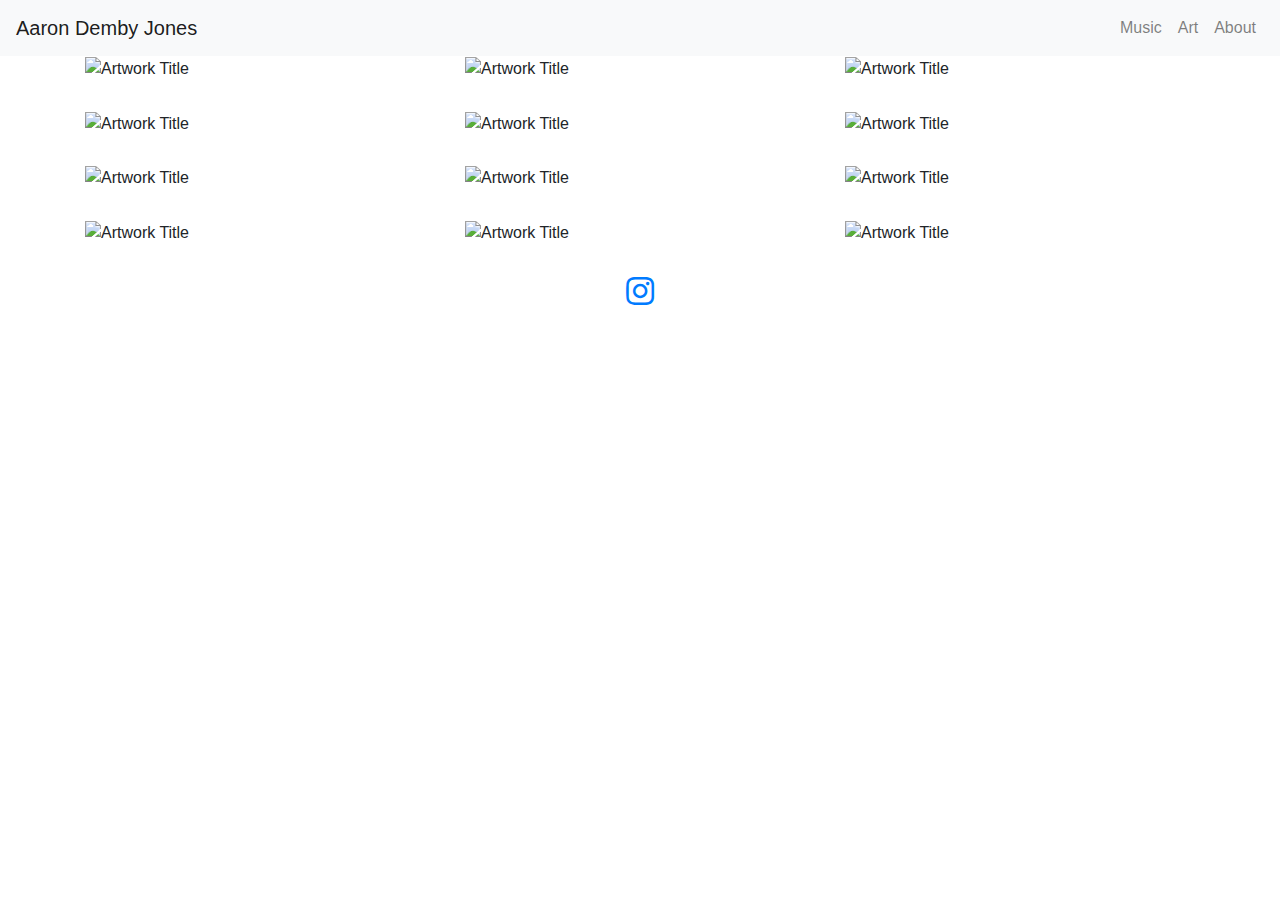
==== index.html @ e670ad83 "Initial commit of personal website with Git LFS" ====
<!DOCTYPE html>
<html lang="en">
<head>
    <meta charset="UTF-8">
    <meta name="viewport" content="width=device-width, initial-scale=1.0">
    <title>adj</title>
    <link href="https://stackpath.bootstrapcdn.com/bootstrap/4.5.2/css/bootstrap.min.css" rel="stylesheet">
    <link rel="stylesheet" href="https://cdnjs.cloudflare.com/ajax/libs/font-awesome/5.15.3/css/all.min.css">
    <style>
        .gallery-item {
            margin-bottom: 30px;
        }
        .footer {
            position: fixed;
            left: 0;
            bottom: 0;
            width: 100%;
            text-align: left;
            padding: 10px 20px;
            font-size: 0.8em; /* Adjust font size as needed */
            background-color: #f8f9fa; /* Adjust the background color as needed */
        }
        .social-media-icons a {
            margin: 0 10px;
            color: white; /* Icon color */
            font-size: 24px; /* Icon size */
        }

        .social-media-icons a:hover {
            color: #007bff; /* Icon hover color */
        }

    </style>
</head>
<body>
    <header>
        <nav class="navbar navbar-expand-lg navbar-light bg-light">
            <a class="navbar-brand" href="index.html">Aaron Demby Jones</a>
            <button class="navbar-toggler" type="button" data-toggle="collapse" data-target="#navbarNav" aria-controls="navbarNav" aria-expanded="false" aria-label="Toggle navigation">
                <span class="navbar-toggler-icon"></span>
            </button>
            <div class="collapse navbar-collapse" id="navbarNav">
                <ul class="navbar-nav ml-auto">
                    <li class="nav-item"><a class="nav-link" href="music.html">Music</a></li>
                    <li class="nav-item"><a class="nav-link" href="art.html">Art</a></li>
                    <li class="nav-item"><a class="nav-link" href="about.html">About</a></li>
                </ul>
            </div>
        </nav>
    </header>
    <main class="container">
        <div class="row">
            <!-- Gallery items here (sample) -->
            <div class="col-md-4 gallery-item">
                <img src="images/crows.gif" class="img-fluid" alt="Artwork Title">
                <!-- <p class="text-center">Artwork Title</p> -->
            </div>
            <div class="col-md-4 gallery-item">
                <img src="images/piano-melt.gif" class="img-fluid" alt="Artwork Title">
                <!-- <p class="text-center">Artwork Title</p> -->
            </div>
            <div class="col-md-4 gallery-item">
                <img src="images/eye-upscale.png" class="img-fluid" alt="Artwork Title">
                <!-- <p class="text-center">Artwork Title</p> -->
            </div>
            <div class="col-md-4 gallery-item">
                <img src="images/electricity.gif" class="img-fluid" alt="Artwork Title">
                <!-- <p class="text-center">Artwork Title</p> -->
            </div>
            
            <div class="col-md-4 gallery-item">
                <img src="images/fire.png" class="img-fluid" alt="Artwork Title">
                <!-- <p class="text-center">Artwork Title</p> -->
            </div>
            <div class="col-md-4 gallery-item">
                <img src="images/layers.png" class="img-fluid" alt="Artwork Title">
                <!-- <p class="text-center">Artwork Title</p> -->
            </div>
            <div class="col-md-4 gallery-item">
                <img src="images/silk.png" class="img-fluid" alt="Artwork Title">
                <!-- <p class="text-center">Artwork Title</p> -->
            </div>
            <div class="col-md-4 gallery-item">
                <img src="images/warmth.png" class="img-fluid" alt="Artwork Title">
                <!-- <p class="text-center">Artwork Title</p> -->
            </div>
            <div class="col-md-4 gallery-item">
                <img src="images/wisps.png" class="img-fluid" alt="Artwork Title">
                <!-- <p class="text-center">Artwork Title</p> -->
            </div>
            <div class="col-md-4 gallery-item">
                <img src="images/snow.png" class="img-fluid" alt="Artwork Title">
                <!-- <p class="text-center">Artwork Title</p> -->
            </div>
            <div class="col-md-4 gallery-item">
                <img src="images/compressed_spiral.png" class="img-fluid" alt="Artwork Title">
                <!-- <p class="text-center">Artwork Title</p> -->
            </div>
            <div class="col-md-4 gallery-item">
                <img src="images/darker_rotated_zeros.png" class="img-fluid" alt="Artwork Title">
                <!-- <p class="text-center">Artwork Title</p> -->
            </div>
           
        </div>
    </main>
 
    <footer>
        <div class="container text-center">
            <!-- <a href="your-twitter-url" class="m-2"> -->
                <!-- <i class="fab fa-twitter fa-2x"></i> -->
            <!-- </a> -->
            <!-- <a href="your-facebook-url" class="m-2"> -->
                <!-- <i class="fab fa-facebook-f fa-2x"></i> -->
            </a>
            <a href="https://www.instagram.com/aarondembyjonesmusic/" target="_blank" class="m-2">
                <i class="fab fa-instagram fa-2x"></i>
            </a>
            <!-- Add more icons as needed -->
        </div>
    </footer>
    
    
    
    <script src="https://code.jquery.com/jquery-3.5.1.slim.min.js"></script>
    <script src="https://cdn.jsdelivr.net/npm/@popperjs/core@2.0/dist/umd/popper.min.js"></script>
    <script src="https://stackpath.bootstrapcdn.com/bootstrap/4.5.2/js/bootstrap.min.js"></script>
</body>
</html>


<div class="social-media-icons">
    
    <!-- Add more icons as needed -->
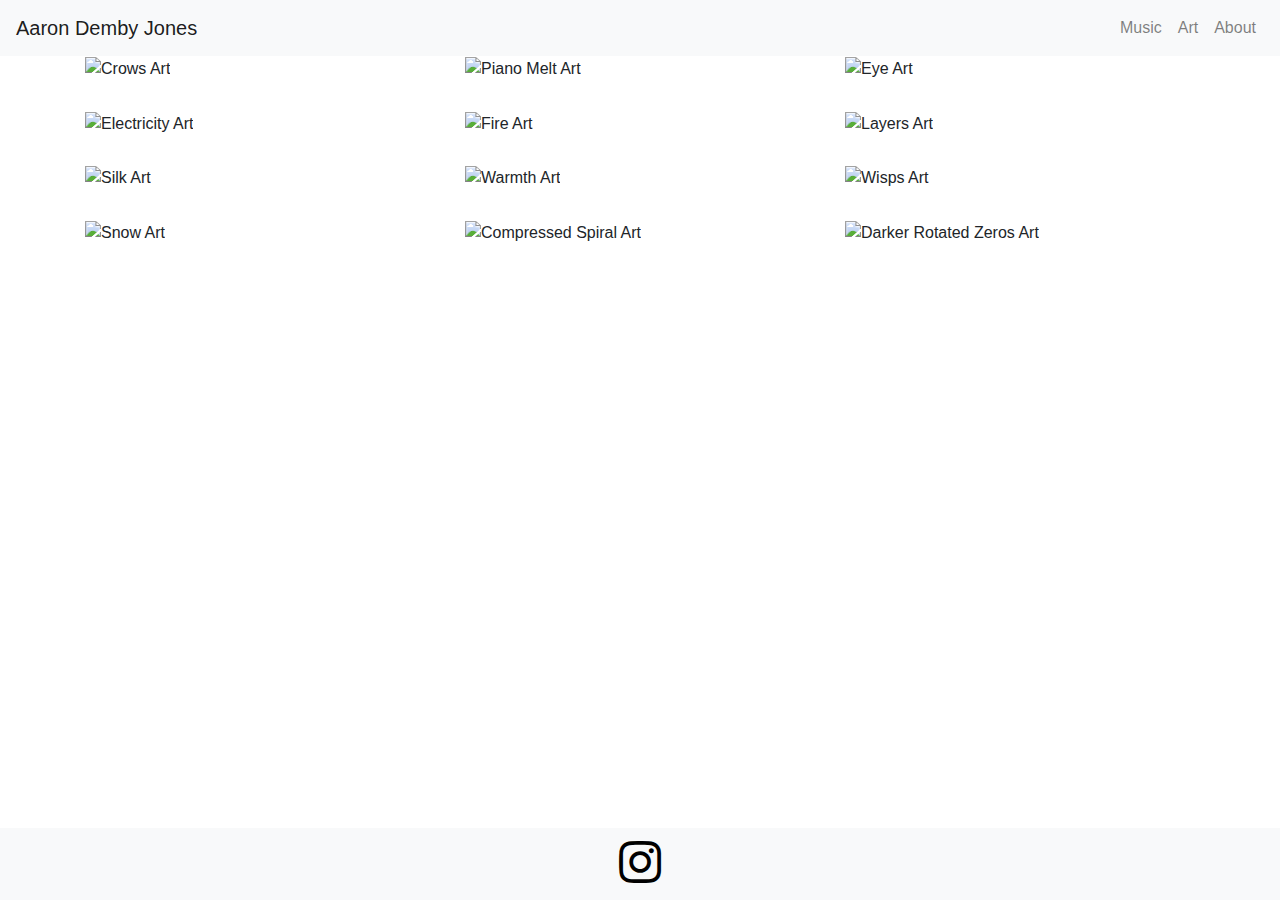
==== commit 4d6df15a: "Add styles.css for more modular code" ====
--- a/index.html
+++ b/index.html
@@ -3,34 +3,13 @@
 <head>
     <meta charset="UTF-8">
     <meta name="viewport" content="width=device-width, initial-scale=1.0">
-    <title>adj</title>
+    <title>Aaron Demby Jones Portfolio</title>
+
+    <!-- External CSS -->
     <link href="https://stackpath.bootstrapcdn.com/bootstrap/4.5.2/css/bootstrap.min.css" rel="stylesheet">
     <link rel="stylesheet" href="https://cdnjs.cloudflare.com/ajax/libs/font-awesome/5.15.3/css/all.min.css">
-    <style>
-        .gallery-item {
-            margin-bottom: 30px;
-        }
-        .footer {
-            position: fixed;
-            left: 0;
-            bottom: 0;
-            width: 100%;
-            text-align: left;
-            padding: 10px 20px;
-            font-size: 0.8em; /* Adjust font size as needed */
-            background-color: #f8f9fa; /* Adjust the background color as needed */
-        }
-        .social-media-icons a {
-            margin: 0 10px;
-            color: white; /* Icon color */
-            font-size: 24px; /* Icon size */
-        }
+    <link rel="stylesheet" href="styles.css"> <!-- External stylesheet -->
 
-        .social-media-icons a:hover {
-            color: #007bff; /* Icon hover color */
-        }
-
-    </style>
 </head>
 <body>
     <header>
@@ -48,86 +27,63 @@
             </div>
         </nav>
     </header>
+
     <main class="container">
         <div class="row">
-            <!-- Gallery items here (sample) -->
+            <!-- Gallery items -->
             <div class="col-md-4 gallery-item">
-                <img src="images/crows.gif" class="img-fluid" alt="Artwork Title">
-                <!-- <p class="text-center">Artwork Title</p> -->
+                <img src="images/crows.gif" class="img-fluid" alt="Crows Art">
             </div>
             <div class="col-md-4 gallery-item">
-                <img src="images/piano-melt.gif" class="img-fluid" alt="Artwork Title">
-                <!-- <p class="text-center">Artwork Title</p> -->
+                <img src="images/piano-melt.gif" class="img-fluid" alt="Piano Melt Art">
             </div>
             <div class="col-md-4 gallery-item">
-                <img src="images/eye-upscale.png" class="img-fluid" alt="Artwork Title">
-                <!-- <p class="text-center">Artwork Title</p> -->
+                <img src="images/eye-upscale.png" class="img-fluid" alt="Eye Art">
             </div>
             <div class="col-md-4 gallery-item">
-                <img src="images/electricity.gif" class="img-fluid" alt="Artwork Title">
-                <!-- <p class="text-center">Artwork Title</p> -->
-            </div>
-            
-            <div class="col-md-4 gallery-item">
-                <img src="images/fire.png" class="img-fluid" alt="Artwork Title">
-                <!-- <p class="text-center">Artwork Title</p> -->
+                <img src="images/electricity.gif" class="img-fluid" alt="Electricity Art">
             </div>
             <div class="col-md-4 gallery-item">
-                <img src="images/layers.png" class="img-fluid" alt="Artwork Title">
-                <!-- <p class="text-center">Artwork Title</p> -->
+                <img src="images/fire.png" class="img-fluid" alt="Fire Art">
             </div>
             <div class="col-md-4 gallery-item">
-                <img src="images/silk.png" class="img-fluid" alt="Artwork Title">
-                <!-- <p class="text-center">Artwork Title</p> -->
+                <img src="images/layers.png" class="img-fluid" alt="Layers Art">
             </div>
             <div class="col-md-4 gallery-item">
-                <img src="images/warmth.png" class="img-fluid" alt="Artwork Title">
-                <!-- <p class="text-center">Artwork Title</p> -->
+                <img src="images/silk.png" class="img-fluid" alt="Silk Art">
             </div>
             <div class="col-md-4 gallery-item">
-                <img src="images/wisps.png" class="img-fluid" alt="Artwork Title">
-                <!-- <p class="text-center">Artwork Title</p> -->
+                <img src="images/warmth.png" class="img-fluid" alt="Warmth Art">
             </div>
             <div class="col-md-4 gallery-item">
-                <img src="images/snow.png" class="img-fluid" alt="Artwork Title">
-                <!-- <p class="text-center">Artwork Title</p> -->
+                <img src="images/wisps.png" class="img-fluid" alt="Wisps Art">
             </div>
             <div class="col-md-4 gallery-item">
-                <img src="images/compressed_spiral.png" class="img-fluid" alt="Artwork Title">
-                <!-- <p class="text-center">Artwork Title</p> -->
+                <img src="images/snow.png" class="img-fluid" alt="Snow Art">
             </div>
             <div class="col-md-4 gallery-item">
-                <img src="images/darker_rotated_zeros.png" class="img-fluid" alt="Artwork Title">
-                <!-- <p class="text-center">Artwork Title</p> -->
+                <img src="images/compressed_spiral.png" class="img-fluid" alt="Compressed Spiral Art">
             </div>
-           
+            <div class="col-md-4 gallery-item">
+                <img src="images/darker_rotated_zeros.png" class="img-fluid" alt="Darker Rotated Zeros Art">
+            </div>
         </div>
     </main>
- 
-    <footer>
+
+    <footer class="footer bg-light">
         <div class="container text-center">
-            <!-- <a href="your-twitter-url" class="m-2"> -->
-                <!-- <i class="fab fa-twitter fa-2x"></i> -->
-            <!-- </a> -->
-            <!-- <a href="your-facebook-url" class="m-2"> -->
-                <!-- <i class="fab fa-facebook-f fa-2x"></i> -->
-            </a>
-            <a href="https://www.instagram.com/aarondembyjonesmusic/" target="_blank" class="m-2">
-                <i class="fab fa-instagram fa-2x"></i>
-            </a>
-            <!-- Add more icons as needed -->
+            <div class="social-media-icons">
+                <a href="https://www.instagram.com/aarondembyjonesmusic/" target="_blank" class="m-2">
+                    <i class="fab fa-instagram fa-2x"></i>
+                </a>
+                <!-- Add more social media icons as needed -->
+            </div>
         </div>
     </footer>
-    
-    
-    
+
+    <!-- External JavaScript -->
     <script src="https://code.jquery.com/jquery-3.5.1.slim.min.js"></script>
     <script src="https://cdn.jsdelivr.net/npm/@popperjs/core@2.0/dist/umd/popper.min.js"></script>
     <script src="https://stackpath.bootstrapcdn.com/bootstrap/4.5.2/js/bootstrap.min.js"></script>
 </body>
 </html>
-
-
-<div class="social-media-icons">
-    
-    <!-- Add more icons as needed -->--- a/styles.css
+++ b/styles.css
@@ -0,0 +1,33 @@
+/* General page styling */
+body {
+    margin: 0;
+    padding: 0;
+    font-family: Arial, sans-serif;
+}
+
+/* Gallery items */
+.gallery-item {
+    margin-bottom: 30px;
+}
+
+/* Footer styling */
+.footer {
+    position: fixed;
+    left: 0;
+    bottom: 0;
+    width: 100%;
+    padding: 10px 20px;
+    font-size: 0.8em;
+    background-color: #f8f9fa;
+}
+
+/* Social media icons */
+.social-media-icons a {
+    margin: 0 10px;
+    color: black; /* Icon color */
+    font-size: 24px;
+}
+
+.social-media-icons a:hover {
+    color: #007bff; /* Hover color */
+}
